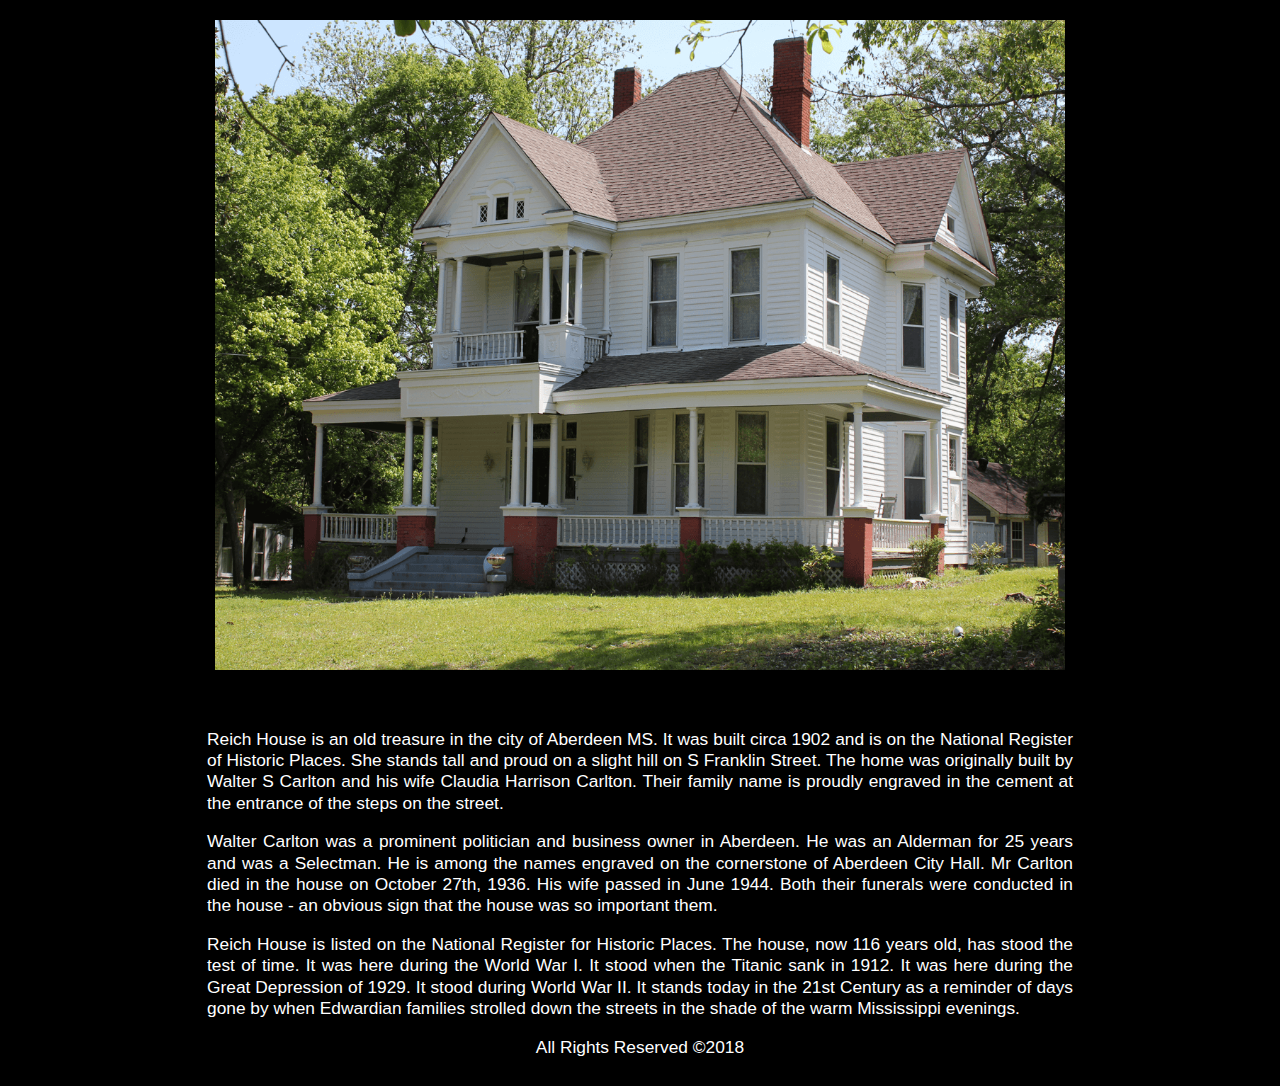
==== index.html @ bb67e41b "Update index.html" ====
﻿
<!doctype html>
<html class="">
<head>
<meta charset="utf-8">
<meta name="viewport" content="width=device-width, initial-scale=1">
<title>Reich House</title>
<link rel="icon" type="image/ico" href="http://reich.cf/images/eye.ico">

<style>
body {background-color: #000; background-attachment: fixed; background-size:cover; background-repeat: no-repeat; background-position: center; background-position: top;}
#Figure1 {
}
</style>

<link href="project.css" rel="stylesheet" type="text/css">
<link href="layout.css" rel="stylesheet" type="text/css">
<link href="boilerplate.css" rel="stylesheet" type="text/css">

<style>.mySlides {display:none;margin-top:20px;margin-bottom:20px;}</style>

<script>
function setHalfVolume() {
    var myAudio = document.getElementById("audio1");  
    myAudio.volume = 0.3; //Changed this to 0.5 or 50% or .01 for lowest volume since the function is called Set Half Volume ;)
}
</script>


<meta property="og:title" content="Reich House" />
<meta property="og:type" content="website" />
<meta property="og:url" content="http://reich.cf" />
<meta property="og:description" content="Reich House is a charming old Mississippi Colonial Revival built in 1902 by Walter and Claudia Carlton at the end of the Victorian Era. Their spirits linger here along with a few others." />
<meta property="og:image" content="http://reich.cf/images/fbpreview010118.png" />
<meta property="fb:admins" content="" />
<meta property="fb:app_id" content="" />
<meta name="google-site-verification" content="" />
<meta name="Author" content="Reich">
<meta name="Keywords" content="paranormal,Mississippi,ghosts,seance,spirits">
<meta name="Description" content="Experience the Paranormal">
<link rel="shortcut icon" href="favicon.ico">
<script src="respond.min.js"></script>
</head>
<body>
<a name="top"></a>
<div class="center" style="max-width:850px">
<img class="mySlides" src="images/Reich-House-04.25.18-Compressed.png" alt="" style="width:100%" />
<img class="mySlides" src="images/Staircase.jpg" alt="" style="width:100%"/>
<img class="mySlides" src="images/Fireplace-Living-Room.png" alt="" style="width:100%"/>
<img class="mySlides" src="images/Azalia-Back-Veranda.png" alt="" style="width:100%"/>

</div>
<script> 
function carousel(){var a,b=document.getElementsByClassName("mySlides");for(a=0;a<b.length;a++)b[a].style.display="none";myIndex++,myIndex>b.length&&(myIndex=1),b[myIndex-1].style.display="block",setTimeout(carousel,5e3)}var myIndex=0;carousel(); 
</script>
<div class="gridContainer clearfix">
<div id="content"><div align="justify">
<p>Reich House is an old treasure in the city of Aberdeen MS. It was built circa 1902 and is on the National Register of Historic Places. She stands tall and proud on a slight hill on S Franklin Street. The home was originally built by Walter S Carlton and his wife Claudia Harrison Carlton. Their family name is proudly engraved in the cement at the entrance of the steps on the street.
</p>
<p>Walter Carlton was a prominent politician and business owner in Aberdeen. He was an Alderman for 25 years and was a Selectman. He is among the names engraved on the cornerstone of Aberdeen City Hall. Mr Carlton died in the house on October 27th, 1936. His wife passed in June 1944. Both their funerals were conducted in the house - an obvious sign that the house was so important them. </p>
<p>Reich House is listed on the National Register for Historic Places. The house, now 116 years old, has stood the test of time. It was here during the World War I. It stood when the Titanic sank in 1912. It was here during the Great Depression of 1929. It stood during World War II. It stands today in the 21st Century as a reminder of days gone by when Edwardian families strolled down the streets in the shade of the warm Mississippi evenings.
</p>
<p align="center">All Rights Reserved ©2018</p>
</div>
<script type="text/javascript">
var sc_project=10390102; 
var sc_invisible=1; 
var sc_security="47a54499"; 
var scJsHost = (("https:" == document.location.protocol) ?
"https://secure." : "http://www.");
document.write("<sc"+"ript type='text/javascript' src='" +
scJsHost+
"statcounter.com/counter/counter.js'></"+"script>");
</script>
<noscript><div class="statcounter"><a title="Web Analytics
Made Easy - StatCounter" href="http://statcounter.com/"
target="_blank"><img class="statcounter"
src="//c.statcounter.com/10390102/0/47a54499/1/" alt="Web
Analytics Made Easy - StatCounter"></a></div></noscript>
</div>
</body>
</html>
---- project.css ----
.gridContainer.clearfix #header div {
	padding: 20px 0px 20px 0px;
}

.returntop {
	text-align: center;
	color: #FFFFFF;
	font-weight: bold;
	text-decoration: none;
}
.center {
	clear: both;
	display: block;
	margin-right: auto;
	margin-left: auto;
	margin-bottom: auto;
	}
.video {
	clear: both;



}

.statement {
	font-style: italic;
	font-family: Segoe, "Segoe UI", "DejaVu Sans", "Trebuchet MS", Verdana, sans-serif;
	color: #FFFFFF;
	font-weight: lighter;
	text-shadow: 0px 0px;
	padding-top: 5px;
	padding-left: 17px;
	padding-right: 17px;
	padding-bottom: 5px;
	clear: both;
	max-width: 900px;
	margin-bottom: 23px;
	text-align: justify;
	background-color: none;
	border-radius: 20px;
	font-size: medium;
}
.videomargin {
	margin-bottom: 22px;
}
.audiomargin {
	margin-bottom: 12px;

}
.home {
	max-width: 60px;
	padding-left: 10px;
	padding-right: 10px;
	padding-bottom: 10px;
	text-align: center;
	font-size: x-large;
	clear: both;
	margin-left: auto;
	margin-right: auto;
	padding-top: 30px;
	color: rgba(255,255,255,1.00);
}

}
.center {
	margin-left: auto;
	margin-right: auto;
}
/* VideoJS - show poster, show play button, hide bottom controls */

.video-js.vjs-ended .vjs-poster {
display: block;
}
.video-js.vjs-ended .vjs-control-bar {
  display: none;
}
.video-js.vjs-ended .vjs-big-play-button {
  display: block;
}

/* VideoJS - END */
.bold {
	font-weight: bolder;
}
#seanceroom1 {
	margin-left: 10px;
	margin-bottom: 10px;
	margin-top: 10px;
	float: right;
}
---- layout.css ----
@charset "utf-8";
/* Simple fluid media
   Note: Fluid media requires that you remove the media's height and width attributes from the HTML
   http://www.alistapart.com/aboutlaws/fluid-images/ 
*/
img, object, embed, video {
	max-width: 100%;
}
/* IE 6 does not support max-width so default to width 100% */
.ie6 img {
	width:100%;
}

.pageHeader {
	width: 100%;
	padding-top: 20px;
	padding-bottom: 20px;
}

.fluid {
	clear: both;
	margin-left: 0;
	width: 100%;
	float: left;
	display: block;
}

.fluidList {
    list-style:none;
    list-style-image:none;
    margin:0;
    padding:0;        
}

/* Mobile Layout: 480px and below. */

.gridContainer {
	margin-left: auto;
	margin-right: auto;
	width: 95%;
	padding-left: 0%;
	padding-right: 0%;
	clear: both;
	float: none;
	padding-top: 0px;
	margin-top: -12px;
}

#header {
	clear: both;
	width: 100%;
	display: none;
	padding-top: 20px;
	padding-bottom: 0px;
}
#videos {
	clear: both;
	float: none;
	margin-left: auto;
	display: block;
	color: #FFFFFF;
	font-weight: normal;
	font-size: 12pt;
	padding-top: 1px;
	padding-bottom: 1px;
	margin-right: auto;
	margin-top: 60px;
}

#content {
	clear: both;
	display: block;
	color: #FFFFFF;
	font-weight: normal;
	font-size: 12pt;
	background-color: rgba(0,0,0,0.65);
	padding-top: 1px;
	padding-bottom: 1px;
	padding-right: 10px;
	padding-left: 10px;
	margin-bottom: 10px;
	margin-right: auto;
	margin-top: 12px;
	margin-left: auto;
	border-radius: 12px;
}
#Figure1 {
	float: left;
	margin-bottom: 10px;
	margin-right: 10px;
	min-width: 400px;
}

.zeroMargin_mobile {
margin-left: 0;
}

.hide_mobile {
display: none;
}

/* Tablet Layout: 481px to 768px. Inherits styles from: Mobile Layout. */

@media only screen and (min-width: 481px) {
.gridContainer {
	width: 90.675%;
	padding-left: 1.1625%;
	padding-right: 1.1625%;
}

#header {
	display: block;
	text-align: center;
	padding-top: 20px;
	padding-bottom: 12px;
}
#videos {
	clear: both;
	float: none;
	margin-left: auto;
	display: block;
	color: #FFFFFF;
	font-weight: normal;
	font-size: 13pt;
	margin-right: auto;
	margin-top: 60px;
}

#content {
	clear: none;
	float: none;
	margin-left: auto;
	display: block;
	color: #FFFFFF;
	font-weight: normal;
	font-size: 13pt;
	background-color: rgba(0,0,0,0.65);
	padding-top: 1px;
	padding-bottom: 1px;
	padding-right: 17px;
	padding-left: 17px;
	border-radius: 25px;
	margin-bottom: 10px;
	margin-right: auto;
	padding-top: 1px;
	margin-top: 20px;
}

min-width: 230px;

.hide_tablet {
display: none;
}

.zeroMargin_tablet {
margin-left: 0;
}
}
/* Desktop Layout: 769px to a max of 1232px.  Inherits styles from: Mobile Layout and Tablet Layout. */

@media only screen and (min-width: 769px) {
.gridContainer {
	width: 88.2%;
	max-width: 900px;
	padding-left: 0.9%;
	padding-right: 0.9%;
	margin-top: auto;
	margin-right: auto;
	margin-left: auto;
	margin-bottom: auto;
	clear:both;
}

#header {
	padding-top: 20px;
	clear: both;
	padding-bottom: 12px;
	display: block;
	text-align: center;
	padding-left: auto;
	padding-right: auto;
}
#Figure1 {
	float: left;
	margin-bottom: 10px;
	margin-right: 10px;
}
#seanceroom1 {
	float: right;
	margin-bottom: 10px;
	margin-left: 10px;
	margin-top: 10px;
}
#videos {
	clear: both;
	float: none;
	display: block;
	color: #FFFFFF;
	font-weight: normal;
	font-size: 13pt;
	padding-top: 1px;
	padding-bottom: 1px;
	max-width: 900px;
	margin-left: auto;
	margin-right: auto;
	padding-top: 1px;
	margin-top: 60px;
}

.zeroMargin_desktop {
margin-left: 0;
}

.hide_desktop {
display: none;
}
}
---- boilerplate.css ----
﻿@charset "utf-8";

article, aside, details, figcaption, figure, footer, header, hgroup, nav, section { display: block; }
audio, canvas, video { display: inline-block; *display: inline; *zoom: 1; }
audio:not([controls]) {
	display: none;
}
[hidden] { display: none; }

html { font-size: 100%; overflow-y: scroll; -webkit-text-size-adjust: 100%; -ms-text-size-adjust: 100%; }

body {
	margin: 0;
	font-size: 16px;
	line-height: 1.231;
}

body, button, input, select, textarea {
	font-family: sans-serif;
	color: #222;
}

a {
	color: #FFFFFF;
	text-align: center;
	text-decoration: none;
	font-size: medium;
	font-weight: bolder;
}
a:visited {
	color: rgba(255,255,255,1.00);
	font-size: medium;
	font-weight: bolder;
}
a:hover {
	color: #999;
	font-size: medium;
	font-weight: bolder;
}
a:focus {
	outline: thin dotted;
	color: rgba(255,255,255,1.00);
	font-size: medium;
	font-weight: bolder;
}

a:hover, a:active {
	outline: 0;
	text-align: center;
	color: rgba(255,255,255,1.00);
	font-size: medium;
	font-weight: bold;
}



/* =============================================================================
   Typography
   ========================================================================== */

abbr[title] { border-bottom: 1px dotted; }

b, strong { font-weight: bold; }

blockquote { margin: 1em 40px; }

dfn { font-style: italic; }

hr { display: block; height: 1px; border: 0; border-top: 1px solid #ccc; margin: 1em 0; padding: 0; }

ins { background: #ff9; color: #000; text-decoration: none; }

mark { background: #ff0; color: #000; font-style: italic; font-weight: bold; }

/* Redeclare monospace font family: h5bp.com/j */
pre, code, kbd, samp { font-family: monospace, monospace; _font-family: 'courier new', monospace; font-size: 1em; }

/* Improve readability of pre-formatted text in all browsers */
pre { white-space: pre; white-space: pre-wrap; word-wrap: break-word; }

q { quotes: none; }
q:before, q:after { content: ""; content: none; }

small { font-size: 85%; }

/* Position subscript and superscript content without affecting line-height: h5bp.com/k */
sub, sup { font-size: 75%; line-height: 0; position: relative; vertical-align: baseline; }
sup { top: -0.5em; }
sub { bottom: -0.25em; }


/* =============================================================================
   Lists
   ========================================================================== */

ul, ol { margin: 1em 0; padding: 0 0 0 40px; }
dd { margin: 0 0 0 40px; }
nav ul, nav ol { list-style: none; list-style-image: none; margin: 0; padding: 0; }


/* =============================================================================
   Embedded content
   ========================================================================== */

/*
 * 1. Improve image quality when scaled in IE7: h5bp.com/d
 * 2. Remove the gap between images and borders on image containers: h5bp.com/e 
 */

img {
	border: 0;
	-ms-interpolation-mode: bicubic;
	vertical-align: middle;
	border-radius: 0px;
	float: none;
}

/*
 * Correct overflow not hidden in IE9 
 */

svg:not(:root) { overflow: hidden; }


/* =============================================================================
   Figures
   ========================================================================== */

figure { margin: 0; }


/* =============================================================================
   Forms
   ========================================================================== */

form { margin: 0; }
fieldset { border: 0; margin: 0; padding: 0; }

/* Indicate that 'label' will shift focus to the associated form element */
label { cursor: pointer; }

/* 
 * 1. Correct color not inheriting in IE6/7/8/9 
 * 2. Correct alignment displayed oddly in IE6/7 
 */

legend { border: 0; *margin-left: -7px; padding: 0; }

/*
 * 1. Correct font-size not inheriting in all browsers
 * 2. Remove margins in FF3/4 S5 Chrome
 * 3. Define consistent vertical alignment display in all browsers
 */

button, input, select, textarea { font-size: 100%; margin: 0; vertical-align: baseline; *vertical-align: middle; }

/*
 * 1. Define line-height as normal to match FF3/4 (set using !important in the UA stylesheet)
 * 2. Correct inner spacing displayed oddly in IE6/7
 */

button, input { line-height: normal; *overflow: visible; }

/*
 * Reintroduce inner spacing in 'table' to avoid overlap and whitespace issues in IE6/7
 */

table button, table input { *overflow: auto; }

/*
 * 1. Display hand cursor for clickable form elements
 * 2. Allow styling of clickable form elements in iOS
 */

button, input[type="button"], input[type="reset"], input[type="submit"] { cursor: pointer; -webkit-appearance: button; }

/*
 * Consistent box sizing and appearance
 */

input[type="checkbox"], input[type="radio"] { box-sizing: border-box; }
input[type="search"] { -webkit-appearance: textfield; -moz-box-sizing: content-box; -webkit-box-sizing: content-box; box-sizing: content-box; }
input[type="search"]::-webkit-search-decoration { -webkit-appearance: none; }

/* 
 * Remove inner padding and border in FF3/4: h5bp.com/l 
 */

button::-moz-focus-inner, input::-moz-focus-inner { border: 0; padding: 0; }

/* 
 * 1. Remove default vertical scrollbar in IE6/7/8/9 
 * 2. Allow only vertical resizing
 */

textarea { overflow: auto; vertical-align: top; resize: vertical; }

/* Colors for form validity */
input:valid, textarea:valid {  }
input:invalid, textarea:invalid { background-color: #f0dddd; }


/* =============================================================================
   Tables
   ========================================================================== */

table { border-collapse: collapse; border-spacing: 0; }
td { vertical-align: top; }


/* ==|== primary styles =====================================================
   Author: 
   ========================================================================== */




/* ==|== non-semantic helper classes ========================================
   Please define your styles before this section.
   ========================================================================== */

/* For image replacement */
.ir { display: block; border: 0; text-indent: -999em; overflow: hidden; background-color: transparent; background-repeat: no-repeat; text-align: left; direction: ltr; }
.ir br { display: none; }

/* Hide from both screenreaders and browsers: h5bp.com/u */
.hidden { display: none !important; visibility: hidden; }

/* Hide only visually, but have it available for screenreaders: h5bp.com/v */
.visuallyhidden { border: 0; clip: rect(0 0 0 0); height: 1px; margin: -1px; overflow: hidden; padding: 0; position: absolute; width: 1px; }

/* Extends the .visuallyhidden class to allow the element to be focusable when navigated to via the keyboard: h5bp.com/p */
.visuallyhidden.focusable:active, .visuallyhidden.focusable:focus { clip: auto; height: auto; margin: 0; overflow: visible; position: static; width: auto; }

/* Hide visually and from screenreaders, but maintain layout */
.invisible { visibility: hidden; }

/* Contain floats: h5bp.com/q */ 
.clearfix:before, .clearfix:after { content: ""; display: table; }
.clearfix:after { clear: both; }
.clearfix {
	zoom: 1;
	font-size: 14pt;
	font-weight: normal;
	color: #FFFFFF;
	clear: both;
}


/* ==|== print styles =======================================================
   Print styles.
   Inlined to avoid required HTTP connection: h5bp.com/r
   ========================================================================== */
 
 @media print {
  * { background: transparent !important; color: black !important; text-shadow: none !important; filter:none !important; -ms-filter: none !important; } /* Black prints faster: h5bp.com/s */
  a, a:visited { text-decoration: none; }
  a[href]:after { content: " (" attr(href) ")"; }
  abbr[title]:after { content: " (" attr(title) ")"; }
  .ir a:after, a[href^="javascript:"]:after, a[href^="#"]:after { content: ""; }  /* Don't show links for images, or javascript/internal links */
  pre, blockquote { border: 1px solid #999; page-break-inside: avoid; }
  thead { display: table-header-group; } /* h5bp.com/t */
  tr, img { page-break-inside: avoid; }
  img { max-width: 100% !important; }
  @page { margin: 0.5cm; }
  p, h2, h3 {
	orphans: 3;
	widows: 3;
}
  h2, h3 { page-break-after: avoid; }
}
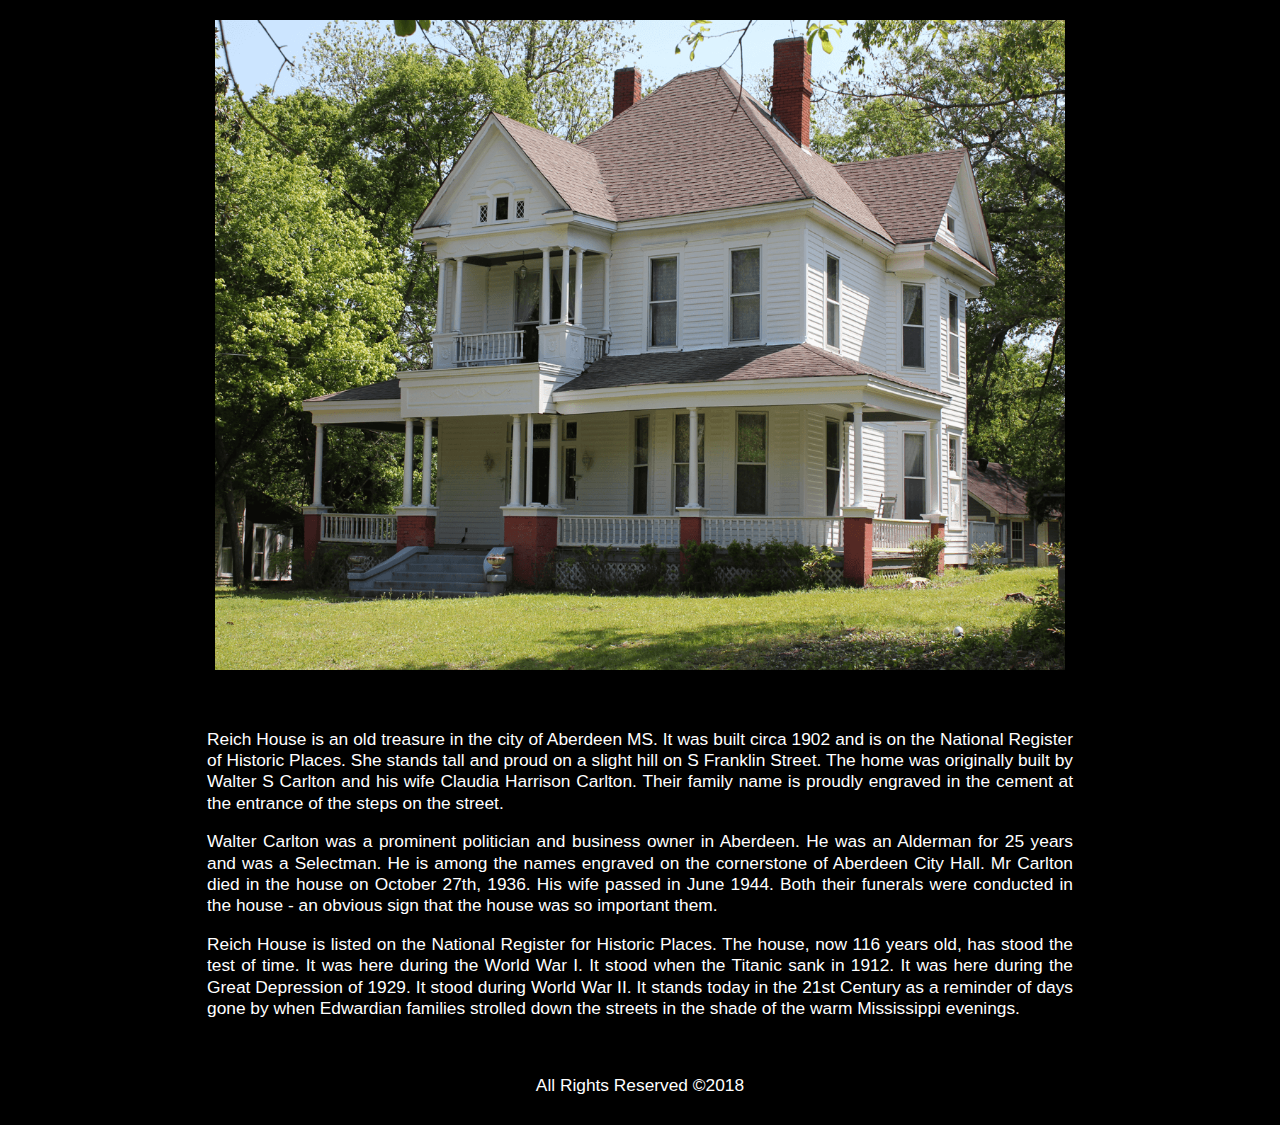
==== commit a55ebf0b: "Update index.html" ====
--- a/index.html
+++ b/index.html
@@ -60,6 +60,7 @@
 <p>Walter Carlton was a prominent politician and business owner in Aberdeen. He was an Alderman for 25 years and was a Selectman. He is among the names engraved on the cornerstone of Aberdeen City Hall. Mr Carlton died in the house on October 27th, 1936. His wife passed in June 1944. Both their funerals were conducted in the house - an obvious sign that the house was so important them. </p>
 <p>Reich House is listed on the National Register for Historic Places. The house, now 116 years old, has stood the test of time. It was here during the World War I. It stood when the Titanic sank in 1912. It was here during the Great Depression of 1929. It stood during World War II. It stands today in the 21st Century as a reminder of days gone by when Edwardian families strolled down the streets in the shade of the warm Mississippi evenings.
 </p>
+<br>
 <p align="center">All Rights Reserved ©2018</p>
 </div>
 <script type="text/javascript">
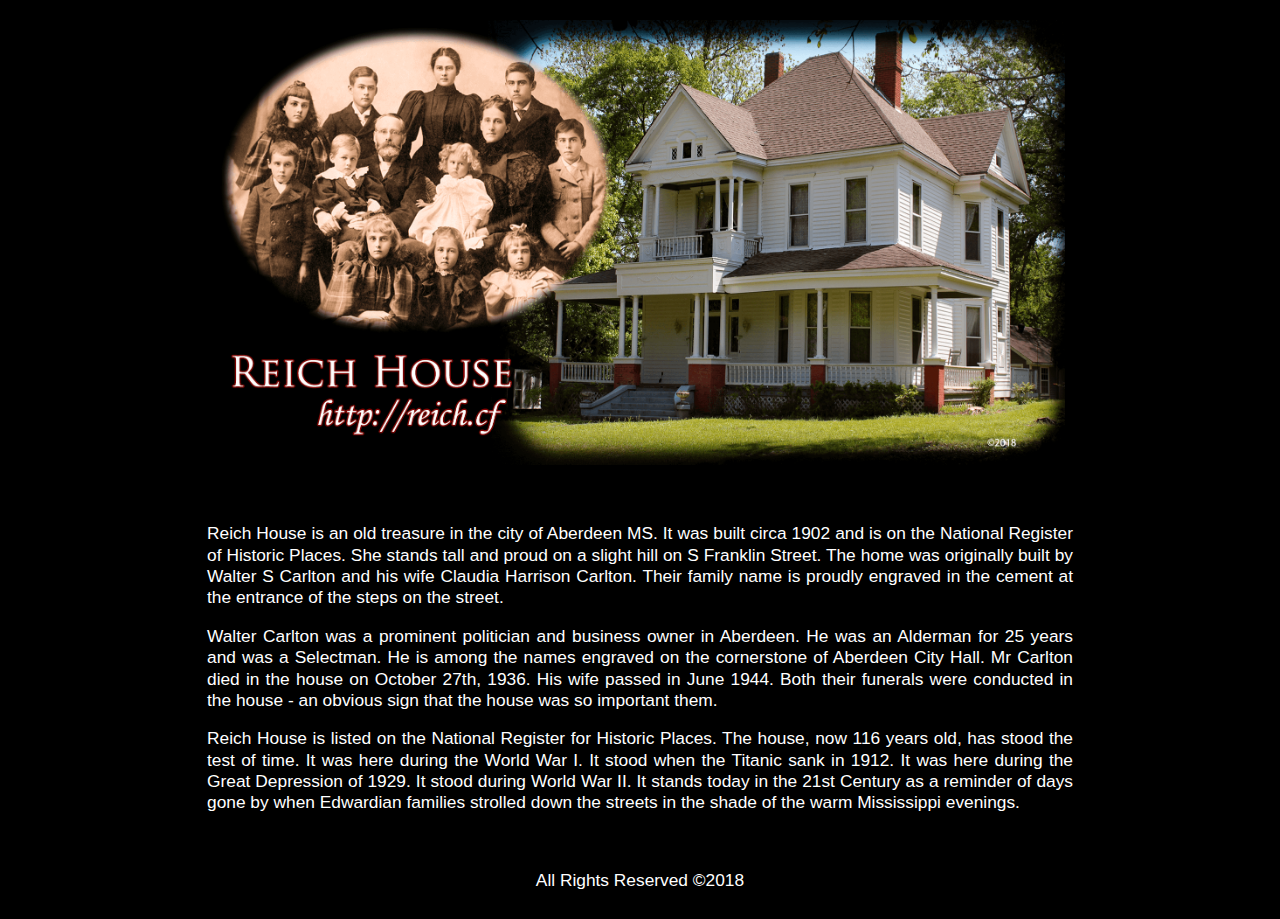
==== commit 7c791293: "Update index.html" ====
--- a/index.html
+++ b/index.html
@@ -2,6 +2,15 @@
 <!doctype html>
 <html class="">
 <head>
+<!-- Global site tag (gtag.js) - Google Analytics -->
+<script async src="https://www.googletagmanager.com/gtag/js?id=UA-120426971-1"></script>
+<script>
+  window.dataLayer = window.dataLayer || [];
+  function gtag(){dataLayer.push(arguments);}
+  gtag('js', new Date());
+
+  gtag('config', 'UA-120426971-1');
+</script>
 <meta charset="utf-8">
 <meta name="viewport" content="width=device-width, initial-scale=1">
 <title>Reich House</title>
@@ -30,8 +39,8 @@
 <meta property="og:title" content="Reich House" />
 <meta property="og:type" content="website" />
 <meta property="og:url" content="http://reich.cf" />
-<meta property="og:description" content="Reich House is a charming old Mississippi Colonial Revival built in 1902 by Walter and Claudia Carlton at the end of the Victorian Era. Their spirits linger here along with a few others." />
-<meta property="og:image" content="http://reich.cf/images/fbpreview010118.png" />
+<meta property="og:description" content="Reich House is a charming old Mississippi Colonial Revival built in 1902." />
+<meta property="og:image" content="http://reich.cf/images/fbpreviewjune2018.png" />
 <meta property="fb:admins" content="" />
 <meta property="fb:app_id" content="" />
 <meta name="google-site-verification" content="" />
@@ -44,7 +53,7 @@
 <body>
 <a name="top"></a>
 <div class="center" style="max-width:850px">
-<img class="mySlides" src="images/Reich-House-04.25.18-Compressed.png" alt="" style="width:100%" />
+<img class="mySlides" src="images/fbpreviewjune2018.png" alt="" style="width:100%" />
 <img class="mySlides" src="images/Staircase.jpg" alt="" style="width:100%"/>
 <img class="mySlides" src="images/Fireplace-Living-Room.png" alt="" style="width:100%"/>
 <img class="mySlides" src="images/Azalia-Back-Veranda.png" alt="" style="width:100%"/>
--- a/project.css
+++ b/project.css
@@ -17,10 +17,8 @@
 	}
 .video {
 	clear: both;
+}
 
-
-
-}
 
 .statement {
 	font-style: italic;
@@ -87,4 +85,20 @@
 	margin-bottom: 10px;
 	margin-top: 10px;
 	float: right;
-}+}
+/* VideoJS - show poster, show play button, hide bottom controls */
+
+.video-js.vjs-ended .vjs-poster {
+display: block;
+}
+.video-js.vjs-ended .vjs-control-bar {
+  display: none;
+}
+.video-js.vjs-ended .vjs-big-play-button {
+  display: block;
+}
+
+/* VideoJS - END */
+.bold {
+	font-weight: bolder;
+}
--- a/layout.css
+++ b/layout.css
@@ -123,7 +123,7 @@
 	font-weight: normal;
 	font-size: 13pt;
 	margin-right: auto;
-	margin-top: 60px;
+	margin-top: 10px;
 }
 
 #content {
@@ -204,7 +204,7 @@
 	margin-left: auto;
 	margin-right: auto;
 	padding-top: 1px;
-	margin-top: 60px;
+	margin-top: 10px;
 }
 
 .zeroMargin_desktop {
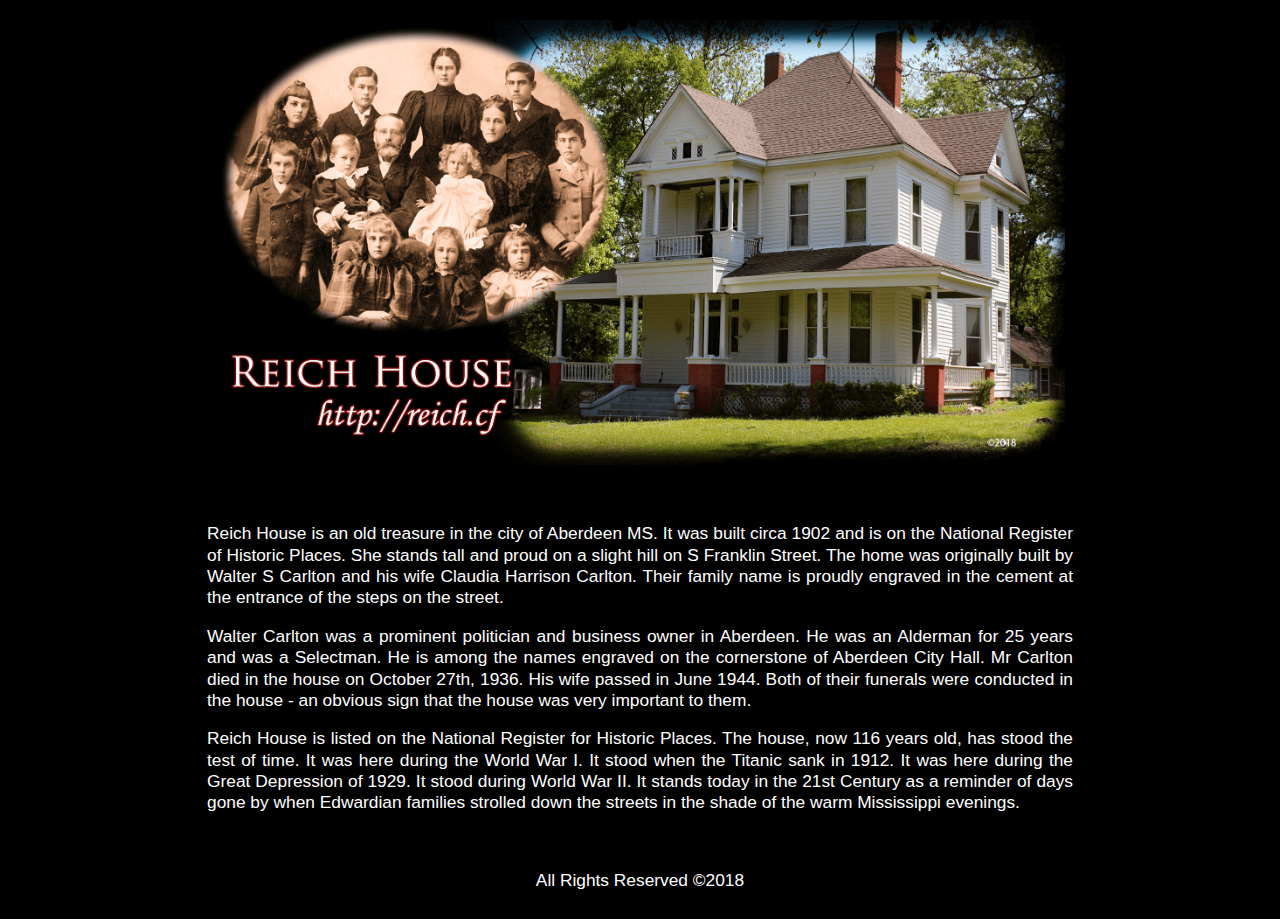
==== commit 37e136b9: "Update index.html" ====
--- a/index.html
+++ b/index.html
@@ -54,9 +54,6 @@
 <a name="top"></a>
 <div class="center" style="max-width:850px">
 <img class="mySlides" src="images/fbpreviewjune2018.png" alt="" style="width:100%" />
-<img class="mySlides" src="images/Staircase.jpg" alt="" style="width:100%"/>
-<img class="mySlides" src="images/Fireplace-Living-Room.png" alt="" style="width:100%"/>
-<img class="mySlides" src="images/Azalia-Back-Veranda.png" alt="" style="width:100%"/>
 
 </div>
 <script> 
@@ -66,7 +63,7 @@
 <div id="content"><div align="justify">
 <p>Reich House is an old treasure in the city of Aberdeen MS. It was built circa 1902 and is on the National Register of Historic Places. She stands tall and proud on a slight hill on S Franklin Street. The home was originally built by Walter S Carlton and his wife Claudia Harrison Carlton. Their family name is proudly engraved in the cement at the entrance of the steps on the street.
 </p>
-<p>Walter Carlton was a prominent politician and business owner in Aberdeen. He was an Alderman for 25 years and was a Selectman. He is among the names engraved on the cornerstone of Aberdeen City Hall. Mr Carlton died in the house on October 27th, 1936. His wife passed in June 1944. Both their funerals were conducted in the house - an obvious sign that the house was so important them. </p>
+<p>Walter Carlton was a prominent politician and business owner in Aberdeen. He was an Alderman for 25 years and was a Selectman. He is among the names engraved on the cornerstone of Aberdeen City Hall. Mr Carlton died in the house on October 27th, 1936. His wife passed in June 1944. Both of their funerals were conducted in the house - an obvious sign that the house was very important to them. </p>
 <p>Reich House is listed on the National Register for Historic Places. The house, now 116 years old, has stood the test of time. It was here during the World War I. It stood when the Titanic sank in 1912. It was here during the Great Depression of 1929. It stood during World War II. It stands today in the 21st Century as a reminder of days gone by when Edwardian families strolled down the streets in the shade of the warm Mississippi evenings.
 </p>
 <br>
